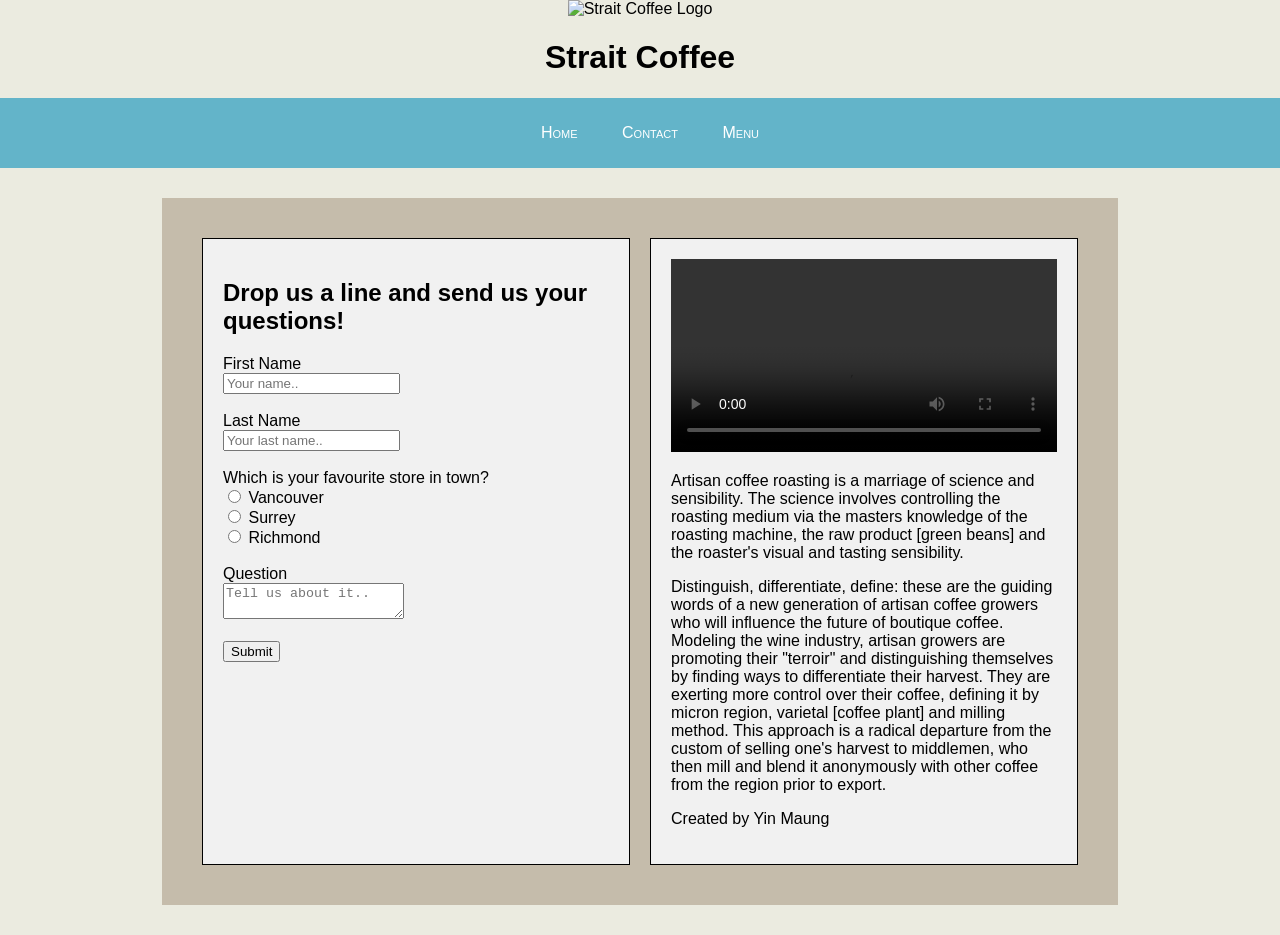
==== contact.html @ e78c6119 "Add files via upload" ====
<!DOCTYPE html>
<html lang="en">
<head>
  <meta charset="UTF-8">
  <meta name="viewport" content="width=device-width, initial-scale=1.0">
  <title>Strait Coffee - Contact</title>
  <link rel="stylesheet" href="style.css">
  <link rel="icon" type="image/png" href="logo.png">
</head>
<body>
  <header>
    <img src="logo.png" alt="Strait Coffee Logo" style="width: 50px;">
    <h1>Strait Coffee</h1>
  </header>
  <nav>
    <ul>
      <li><a href="home.html">Home</a></li>
      <li><a href="./contact.html">Contact</a></li>
      <li><a href="./menu.html">Menu</a></li>
    </ul>
  </nav>
  <main>
    <section>
      <h2>Drop us a line and send us your questions!</h2>
      <form>
        <label for="firstName">First Name</label><br>
        <input type="text" id="firstName" name="firstName" placeholder="Your name.."><br><br>
        <label for="lastName">Last Name</label><br>
        <input type="text" id="lastName" name="lastName" placeholder="Your last name.."><br><br>
        <label for="favoriteStore">Which is your favourite store in town?</label><br>
        <input type="radio" id="vancouver" name="favoriteStore" value="vancouver">
        <label for="vancouver">Vancouver</label><br>
        <input type="radio" id="surrey" name="favoriteStore" value="surrey">
        <label for="surrey">Surrey</label><br>
        <input type="radio" id="richmond" name="favoriteStore" value="richmond">
        <label for="richmond">Richmond</label><br><br>
        <label for="question">Question</label><br>
        <textarea id="question" name="question" placeholder="Tell us about it.."></textarea><br><br>
        <input type="submit" value="Submit">
      </form>
    </section>
    <section>
      <video width="100%" controls>
        <source src="coffee_video.mp4" type="video/mp4">
        Your browser does not support the video tag.
      </video>
      <p>Artisan coffee roasting is a marriage of science and sensibility. The science involves controlling the roasting medium via the masters knowledge of the roasting machine, the raw product [green beans] and the roaster's visual and tasting sensibility.</p>
      <p>Distinguish, differentiate, define: these are the guiding words of a new generation of artisan coffee growers who will influence the future of boutique coffee. Modeling the wine industry, artisan growers are promoting their "terroir" and distinguishing themselves by finding ways to differentiate their harvest. They are exerting more control over their coffee, defining it by micron region, varietal [coffee plant] and milling method. This approach is a radical departure from the custom of selling one's harvest to middlemen, who then mill and blend it anonymously with other coffee from the region prior to export.</p>
      <p>Created by Yin Maung</p>
    </section>
  </main>
</body>
</html>
---- style.css ----
/* Colour Palette
White: #FFFFFF
Beige: #C5BCAB
Ivory: #EBEBE0
Blue: #63B4C9
Brown: #4C3639
*/

/* || Main Structure */

body {
  margin:0;
  background-color: #EBEBE0;
}

header {
  width:100%;
  text-align: center;
}

main {
  width:70%;
  margin:30px auto;
  background-color: #C5BCAB;
  padding:30px;
}

main {
  display: flex;
  flex-direction: row;
}

section {
  background-color: #f1f1f1;
  width: 50%;
  margin: 10px;
  padding: 20px;
  border: 1px solid black;
}

.featureimg {
  width: 100%;
}


/* || Typography */

@font-face {
    font-family: SEGOEUI;
    src:
        url("../fonts/SEGOEUI.ttf");
        url(//c.s-microsoft.com/static/fonts/segoe-ui/west-european/light/latest.woff2) format("woff2"),
        url(//c.s-microsoft.com/static/fonts/segoe-ui/west-european/light/latest.woff) format("woff"),
        url(//c.s-microsoft.com/static/fonts/segoe-ui/west-european/light/latest.ttf) format("truetype");
    font-weight: thin;
    font-style: normal;
}

body {
  font-family: SEGOEUI, arial, sans-serif;
}

footer {
  font-size: smaller;
}

/* || Navigation */

nav {
  width:100%;
  padding:10px;
  text-align: center;
  background-color: #63B4C9;
}


ul {
  padding:0;
}

li {
  display: inline-block;
}

a {
  text-decoration: none;
  padding: 10px 20px;
  font-variant: small-caps;
}

a:link{
  color:#FFFFFF;
}

a:visited{
    color:#EBEBE0;
}

a:hover{
    color:#4C3639;
    text-shadow: 2px 2px 2px rgba(0,0,0,0.3);
}
}

a:active{
  color:#4C3639;
  font-weight:bold;
}
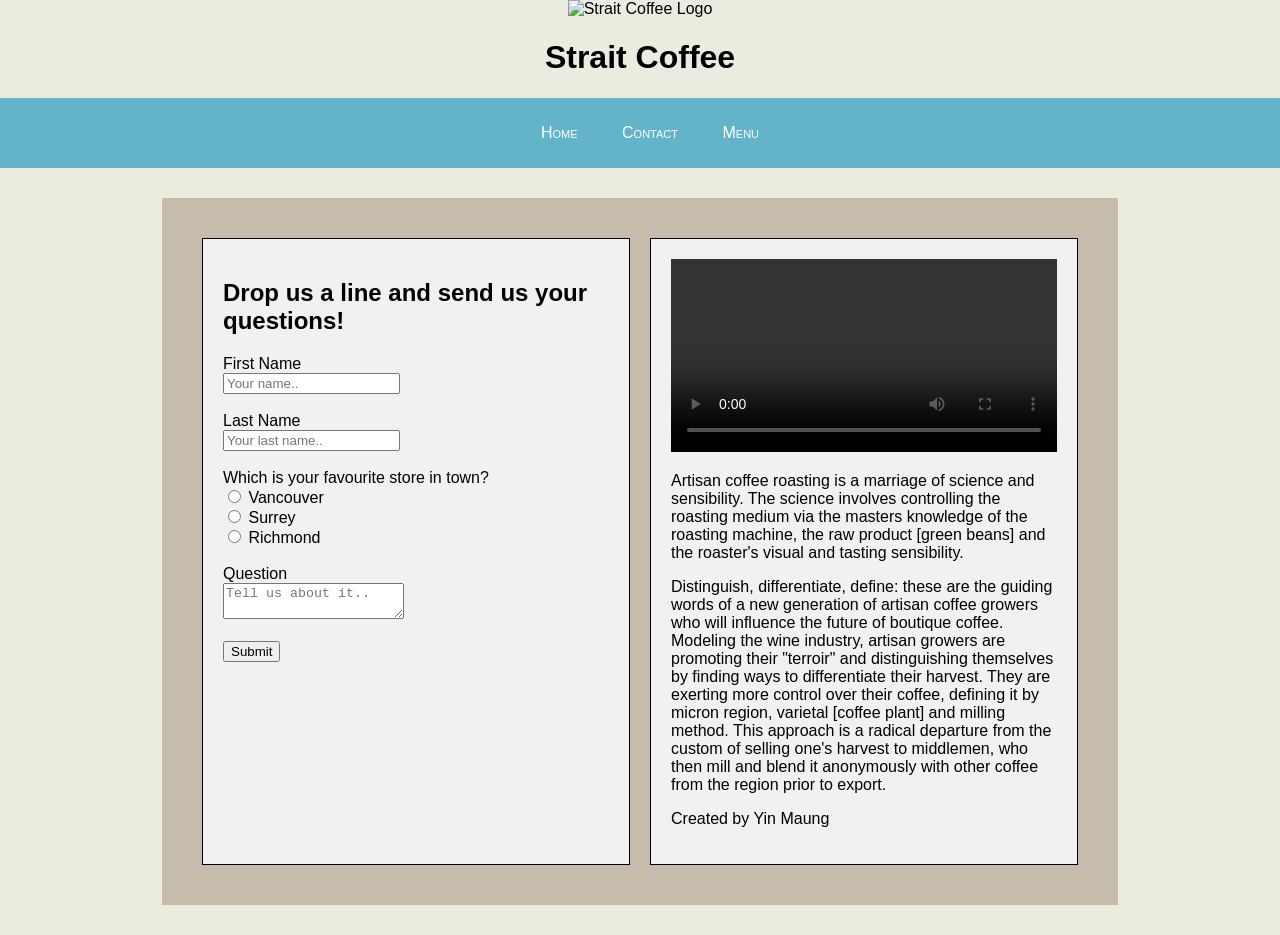
==== commit 54047202: "Update contact.html" ====
--- a/contact.html
+++ b/contact.html
@@ -14,9 +14,9 @@
   </header>
   <nav>
     <ul>
-      <li><a href="home.html">Home</a></li>
+      <li><a href="./index.html">Home</a></li>
       <li><a href="./contact.html">Contact</a></li>
-      <li><a href="./menu.html">Menu</a></li>
+      <li><a href="./Menu.html">Menu</a></li>
     </ul>
   </nav>
   <main>
@@ -50,4 +50,4 @@
     </section>
   </main>
 </body>
-</html>+</html>
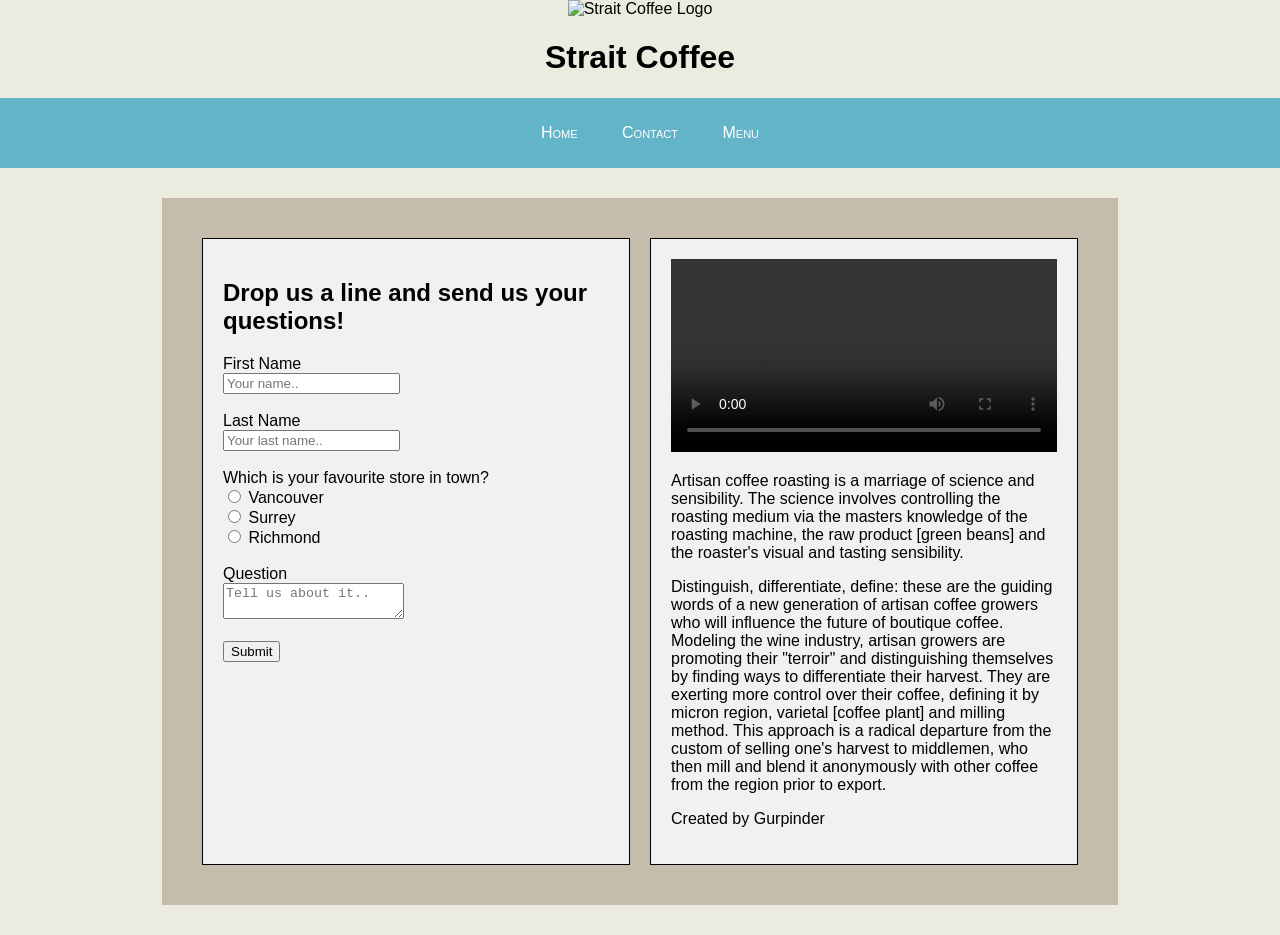
==== commit 56da626e: "Update contact.html" ====
--- a/contact.html
+++ b/contact.html
@@ -46,7 +46,7 @@
       </video>
       <p>Artisan coffee roasting is a marriage of science and sensibility. The science involves controlling the roasting medium via the masters knowledge of the roasting machine, the raw product [green beans] and the roaster's visual and tasting sensibility.</p>
       <p>Distinguish, differentiate, define: these are the guiding words of a new generation of artisan coffee growers who will influence the future of boutique coffee. Modeling the wine industry, artisan growers are promoting their "terroir" and distinguishing themselves by finding ways to differentiate their harvest. They are exerting more control over their coffee, defining it by micron region, varietal [coffee plant] and milling method. This approach is a radical departure from the custom of selling one's harvest to middlemen, who then mill and blend it anonymously with other coffee from the region prior to export.</p>
-      <p>Created by Yin Maung</p>
+      <p>Created by Gurpinder</p>
     </section>
   </main>
 </body>
